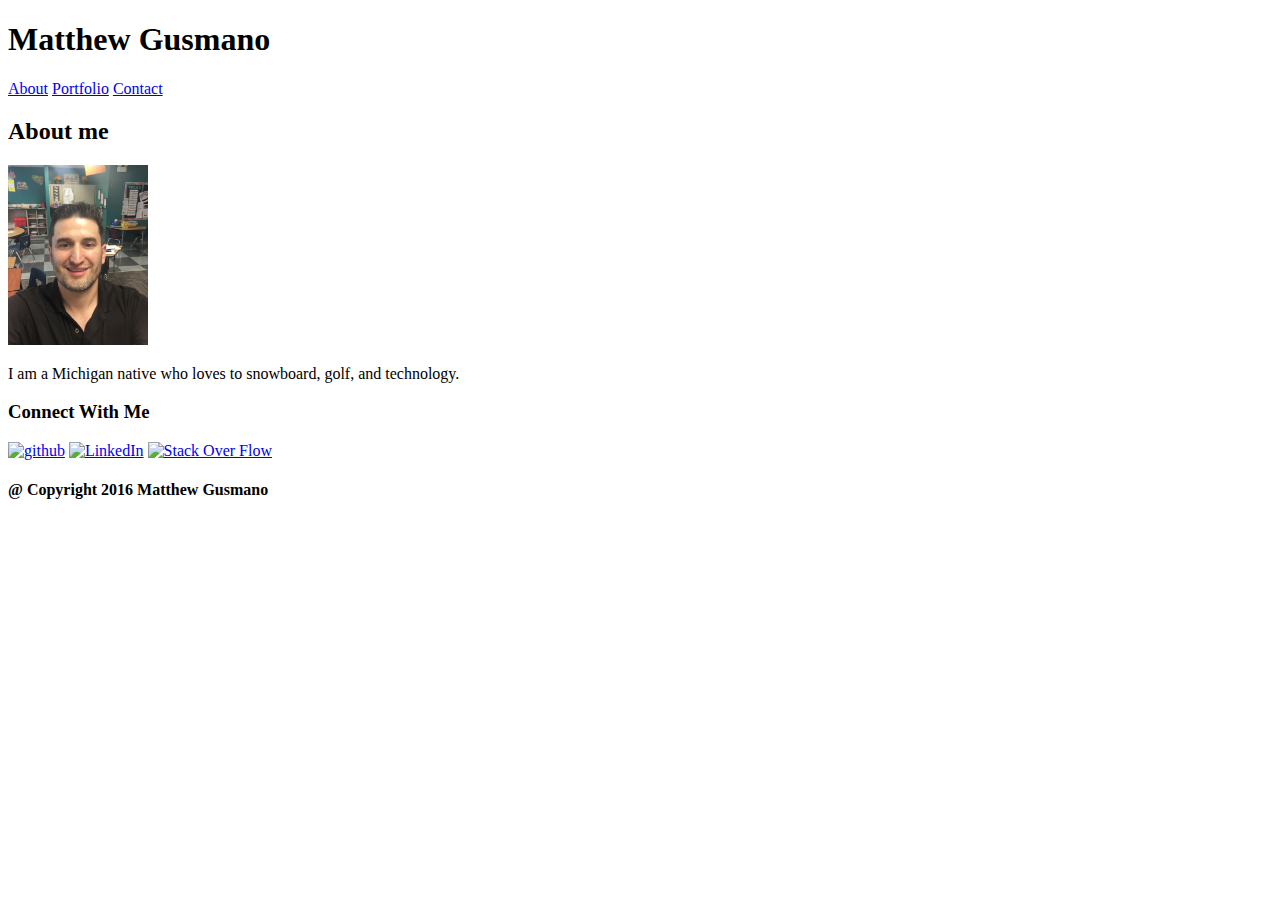
==== index.html @ 5532346c "added contact page" ====
<!DOCTYPE html>
<html>
<head>
	<title>About Me</title>

	
<link rel="stylesheet" type="text/css" href="assets/css/style.css">


</head>

<body>

<header>


<h1 id="box">Matthew Gusmano</h1>



<div id="menu">

<a href="index.html">About</a>
<a href="portfolio.html">Portfolio</a>
<a href="contact.html">Contact</a>

</div>

</header>


<div id="MainContent">


<div id="main">


<h2>About me</h2>

<div id="image">
<img src="IMG_0972.jpg" alt="Matthew Gusmano" height="180" width="140">

</div>


<p>I am a Michigan native who loves to snowboard, golf, and technology.</p>

</div>



<section id="sidebar">

<h3>Connect With Me</h3>



<a href="https://www.github.com/"><img src="assets/images/github.jpg" alt="github" height=80 width="80"></a>
<a href="https://www.linkedin.com/"><img src="assets/images/LinkedIn.png" alt="LinkedIn"	height=80 width="80"></a>
<a href="https://www.stackoverflow.com/"><img src="assets/images/stack.png" alt="Stack Over Flow"	height=80 width="80"></a>

</div>

</section>

</div>

<footer>

<h4>@ Copyright 2016 Matthew Gusmano</h4>
	
</footer>
</div>

</body>
</html>
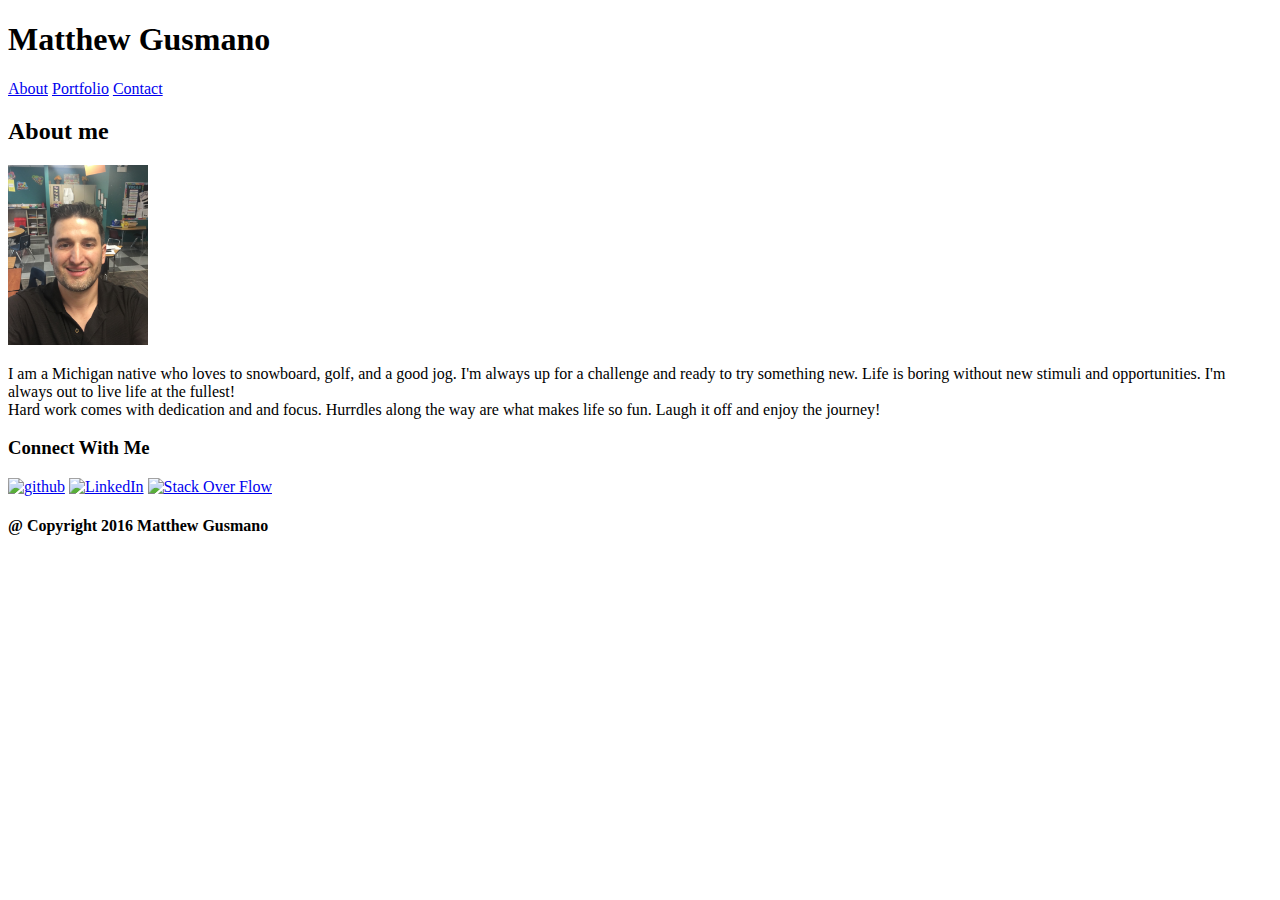
==== commit 68c21cad: "main page updated" ====
--- a/index.html
+++ b/index.html
@@ -2,11 +2,8 @@
 <html>
 <head>
 	<title>About Me</title>
-
-	
+<link rel="stylesheet" type="text/css" href="assets/css/reset.css">
 <link rel="stylesheet" type="text/css" href="assets/css/style.css">
-
-
 </head>
 
 <body>
@@ -14,17 +11,15 @@
 <header>
 
 
-<h1 id="box">Matthew Gusmano</h1>
+	<h1 id="box">Matthew Gusmano</h1>
 
+	<div id="menu">
 
+		<a href="index.html">About</a>
+		<a href="portfolio.html">Portfolio</a>
+		<a href="contact.html">Contact</a>
 
-<div id="menu">
-
-<a href="index.html">About</a>
-<a href="portfolio.html">Portfolio</a>
-<a href="contact.html">Contact</a>
-
-</div>
+	</div>
 
 </header>
 
@@ -32,45 +27,47 @@
 <div id="MainContent">
 
 
-<div id="main">
+	<div id="main">
 
 
-<h2>About me</h2>
-
-<div id="image">
-<img src="IMG_0972.jpg" alt="Matthew Gusmano" height="180" width="140">
-
-</div>
+		<h2>About me</h2>
 
 
-<p>I am a Michigan native who loves to snowboard, golf, and technology.</p>
+		<div id="container">
+		<img id="image" src="IMG_0972.jpg" alt="Matthew Gusmano" height="180" width="140">
+		<p>I am a Michigan native who loves to snowboard, golf, and a good jog.  I'm always up for a challenge and ready to try something new.  Life is boring without new stimuli and opportunities.  I'm always out to live life at the fullest! <br> Hard work comes with dedication and and focus.  Hurrdles along the way are what makes life so fun.  Laugh it off and enjoy the journey!</p>
+		</div>
 
-</div>
+	</div>
 
 
 
-<section id="sidebar">
+	<section id="sidebar">
 
-<h3>Connect With Me</h3>
+		<h3>Connect With Me</h3>
+
+		<div id="links">
+
+		<a href="https://www.github.com/"><img src="assets/images/github.jpg" alt="github" height=80 width="80"></a>
+		<a href="https://www.linkedin.com/"><img src="assets/images/LinkedIn.png" alt="LinkedIn"	height=80 width="80"></a>
+		<a href="https://www.stackoverflow.com/"><img src="assets/images/stack.png" alt="Stack Over Flow"	height=80 width="80"></a>
+
+		</div>
+
+	
+
+	</section>
 
 
+</div>
+	<footer>
 
-<a href="https://www.github.com/"><img src="assets/images/github.jpg" alt="github" height=80 width="80"></a>
-<a href="https://www.linkedin.com/"><img src="assets/images/LinkedIn.png" alt="LinkedIn"	height=80 width="80"></a>
-<a href="https://www.stackoverflow.com/"><img src="assets/images/stack.png" alt="Stack Over Flow"	height=80 width="80"></a>
+	<h4>@ Copyright 2016 Matthew Gusmano</h4>
+	
+	</footer>
 
-</div>
-
-</section>
-
-</div>
-
-<footer>
-
-<h4>@ Copyright 2016 Matthew Gusmano</h4>
-	
-</footer>
-</div>
 
 </body>
-</html>+</html>
+
+<!-- hbbiihn-->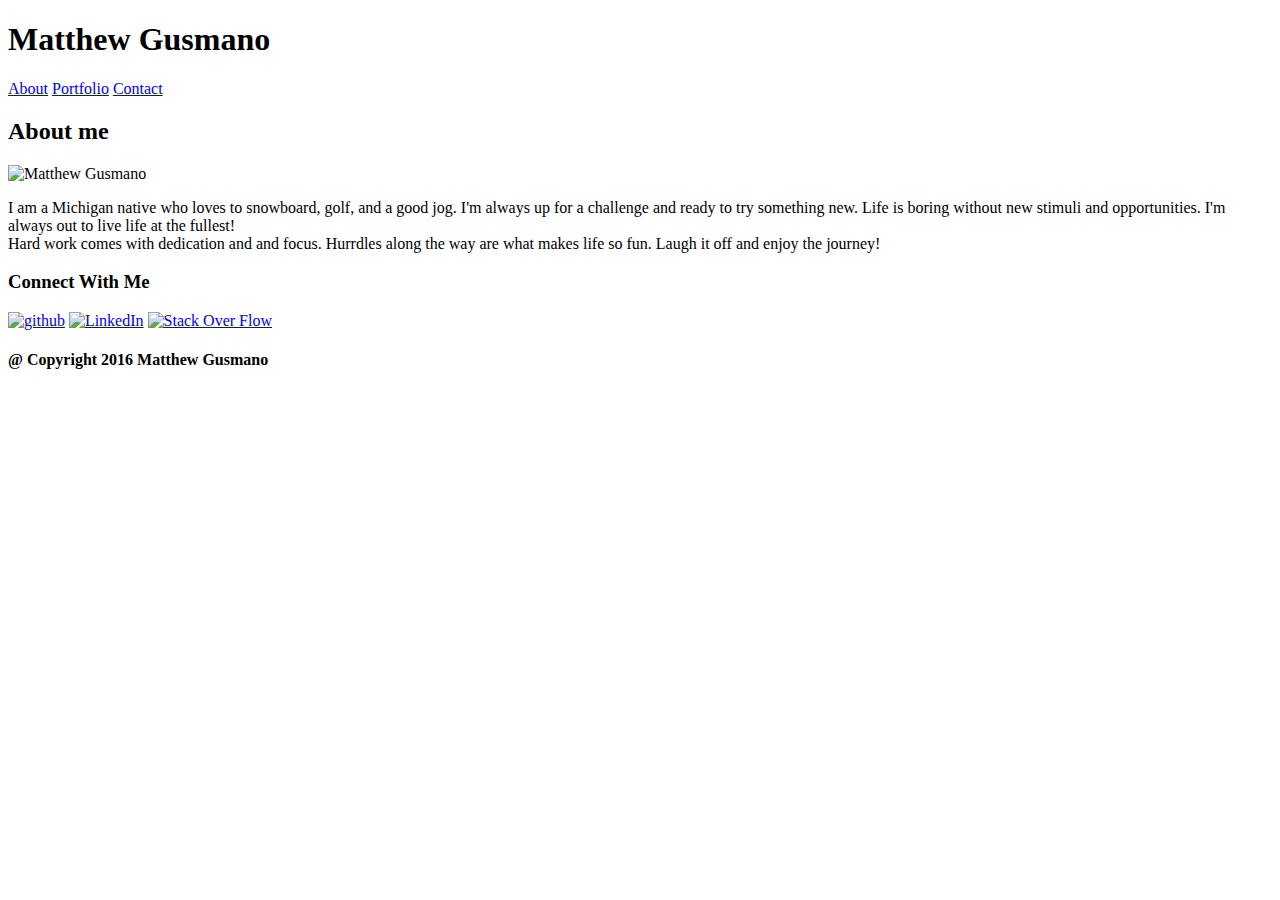
==== commit c23d369e: "updated 3 pages" ====
--- a/index.html
+++ b/index.html
@@ -8,18 +8,20 @@
 
 <body>
 
+
 <header>
 
 
 	<h1 id="box">Matthew Gusmano</h1>
 
-	<div id="menu">
+		<!--Why is nav moving to the left when the screen gets resized?-->
+	<nav>
 
-		<a href="index.html">About</a>
-		<a href="portfolio.html">Portfolio</a>
-		<a href="contact.html">Contact</a>
+		<a id="about" href="index.html">About</a>
+		<a id="portfolio" href="portfolio.html">Portfolio</a>
+		<a id="contact" href="contact.html">Contact</a>
 
-	</div>
+	</nav>
 
 </header>
 
@@ -34,7 +36,7 @@
 
 
 		<div id="container">
-		<img id="image" src="IMG_0972.jpg" alt="Matthew Gusmano" height="180" width="140">
+		<img id="image" src="assets/images/IMG_0972.jpg" alt="Matthew Gusmano" height="180" width="140">
 		<p>I am a Michigan native who loves to snowboard, golf, and a good jog.  I'm always up for a challenge and ready to try something new.  Life is boring without new stimuli and opportunities.  I'm always out to live life at the fullest! <br> Hard work comes with dedication and and focus.  Hurrdles along the way are what makes life so fun.  Laugh it off and enjoy the journey!</p>
 		</div>
 
@@ -42,7 +44,7 @@
 
 
 
-	<section id="sidebar">
+	<aside>
 
 		<h3>Connect With Me</h3>
 
@@ -52,11 +54,12 @@
 		<a href="https://www.linkedin.com/"><img src="assets/images/LinkedIn.png" alt="LinkedIn"	height=80 width="80"></a>
 		<a href="https://www.stackoverflow.com/"><img src="assets/images/stack.png" alt="Stack Over Flow"	height=80 width="80"></a>
 
-		</div>
+	</aside>
 
 	
 
 	</section>
+
 
 
 </div>
@@ -70,4 +73,3 @@
 </body>
 </html>
 
-<!-- hbbiihn-->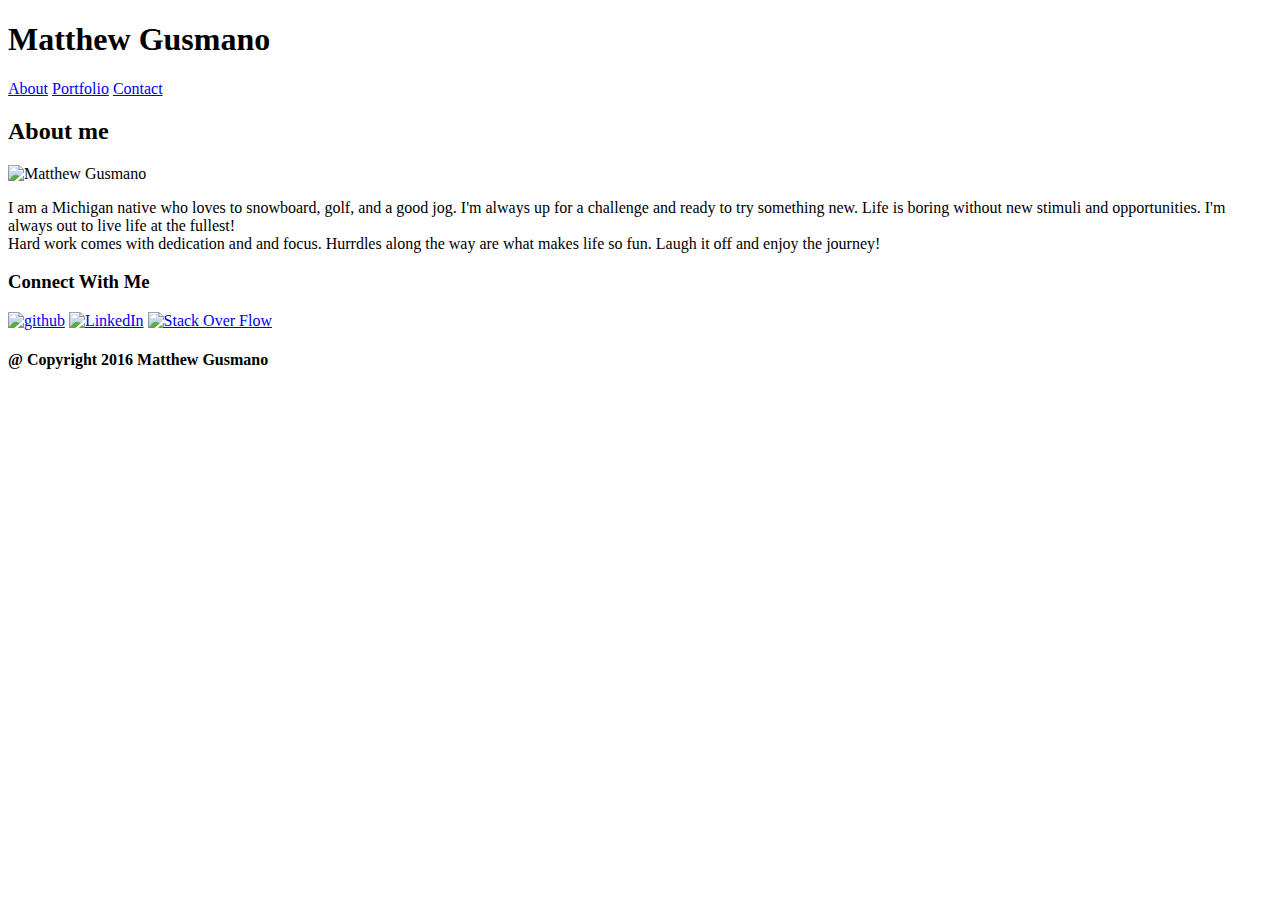
==== commit 10762764: "final update before submit" ====
--- a/index.html
+++ b/index.html
@@ -56,11 +56,6 @@
 
 	</aside>
 
-	
-
-	</section>
-
-
 
 </div>
 	<footer>
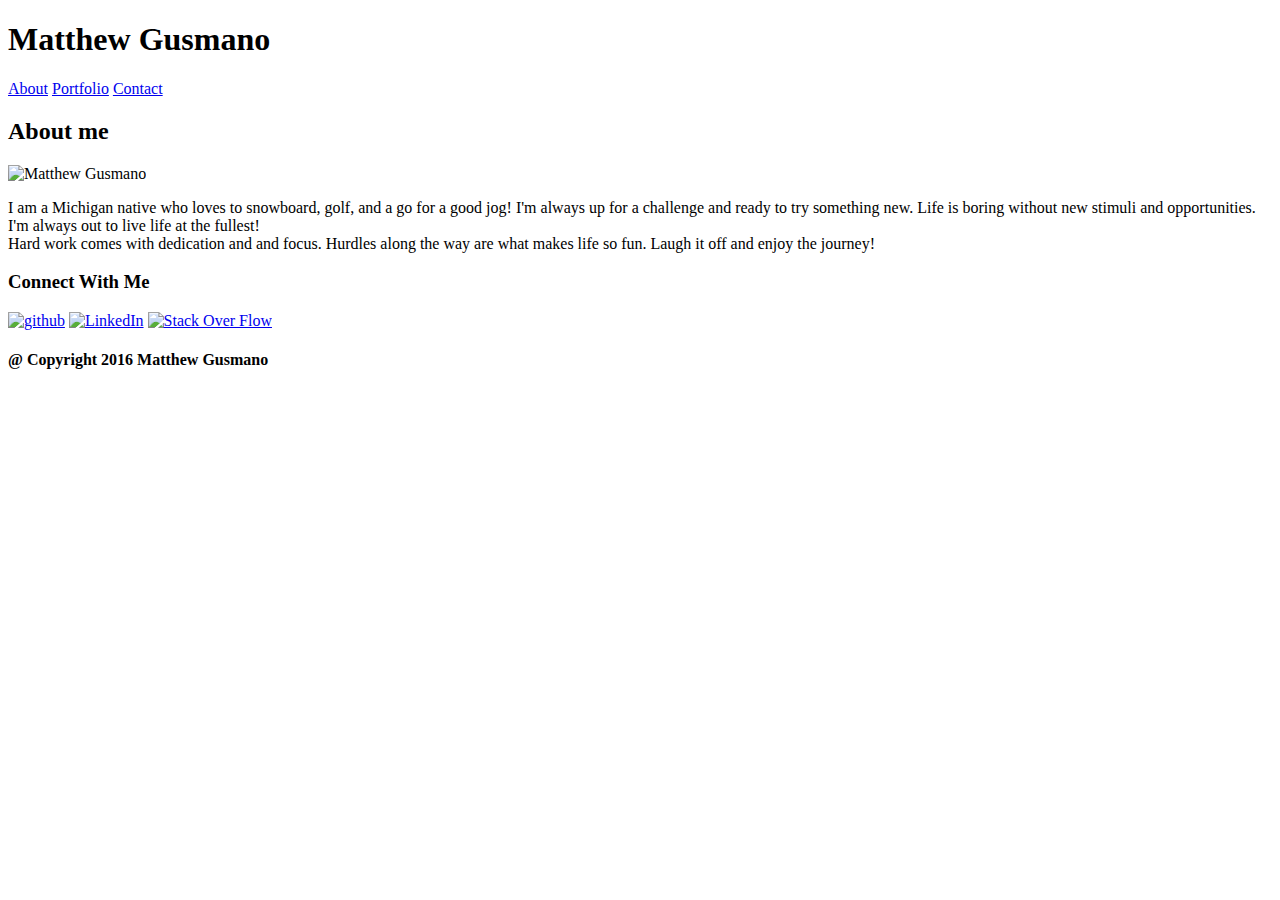
==== commit 465026c2: "tweak" ====
--- a/index.html
+++ b/index.html
@@ -37,7 +37,7 @@
 
 		<div id="container">
 		<img id="image" src="assets/images/IMG_0972.jpg" alt="Matthew Gusmano" height="180" width="140">
-		<p>I am a Michigan native who loves to snowboard, golf, and a good jog.  I'm always up for a challenge and ready to try something new.  Life is boring without new stimuli and opportunities.  I'm always out to live life at the fullest! <br> Hard work comes with dedication and and focus.  Hurrdles along the way are what makes life so fun.  Laugh it off and enjoy the journey!</p>
+		<p>I am a Michigan native who loves to snowboard, golf, and a go for a good jog!  I'm always up for a challenge and ready to try something new.  Life is boring without new stimuli and opportunities.  I'm always out to live life at the fullest! <br> Hard work comes with dedication and and focus.  Hurdles along the way are what makes life so fun.  Laugh it off and enjoy the journey!</p>
 		</div>
 
 	</div>
